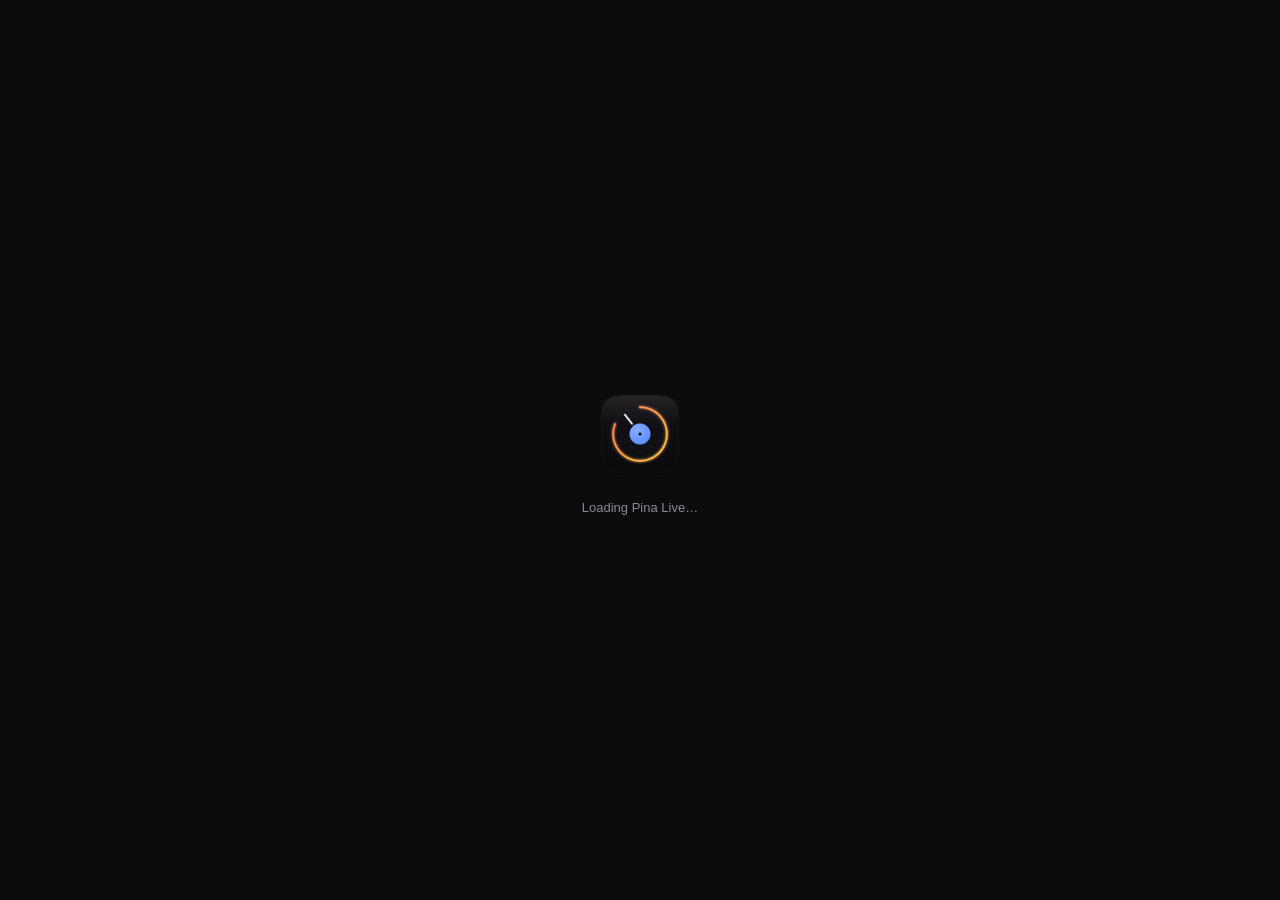
==== web/index.html @ 467e1e10 "Pina Live in a browser: built to WebAssembly, published to GitHub Pages The same app, on GPUI's web " ====
<!doctype html>
<html lang="en">
<head>
  <meta charset="utf-8">
  <meta name="viewport" content="width=device-width, initial-scale=1">
  <title>Pina Live</title>
  <meta name="description" content="Pina Live, DJ software on Pina Studio's engine, in your browser: drop your music in and mix.">
  <meta name="theme-color" content="#0c0c0f">
  <link rel="icon" type="image/png" href="icon.png">
  <style>
    html, body { margin: 0; height: 100%; background: #0c0c0f; overflow: hidden; }
    body { font-family: -apple-system, "Segoe UI", sans-serif; color: #d4d4da; }
    canvas { display: block; width: 100vw; height: 100vh; outline: none; }
    /* Until the app's drawn: its icon, and what's happening. */
    #loading {
      position: fixed; inset: 0; display: flex; flex-direction: column;
      align-items: center; justify-content: center; gap: 18px; pointer-events: none;
    }
    #loading img { width: 96px; height: 96px; animation: spin 2.4s linear infinite; }
    #loading p { margin: 0; font-size: 13px; color: #8a8a95; }
    @keyframes spin { to { transform: rotate(360deg); } }
  </style>
</head>
<body>
  <div id="loading">
    <img src="icon.png" alt="">
    <p id="status">Loading Pina Live…</p>
  </div>
  <script type="module">
    import init from "./pkg/pina-live.js";
    const status = document.getElementById("status");
    init()
      .then(() => {
        document.getElementById("loading").remove();
      })
      .catch((e) => {
        status.textContent = "Pina Live couldn't start here: " + e;
        console.error(e);
      });
  </script>
</body>
</html>
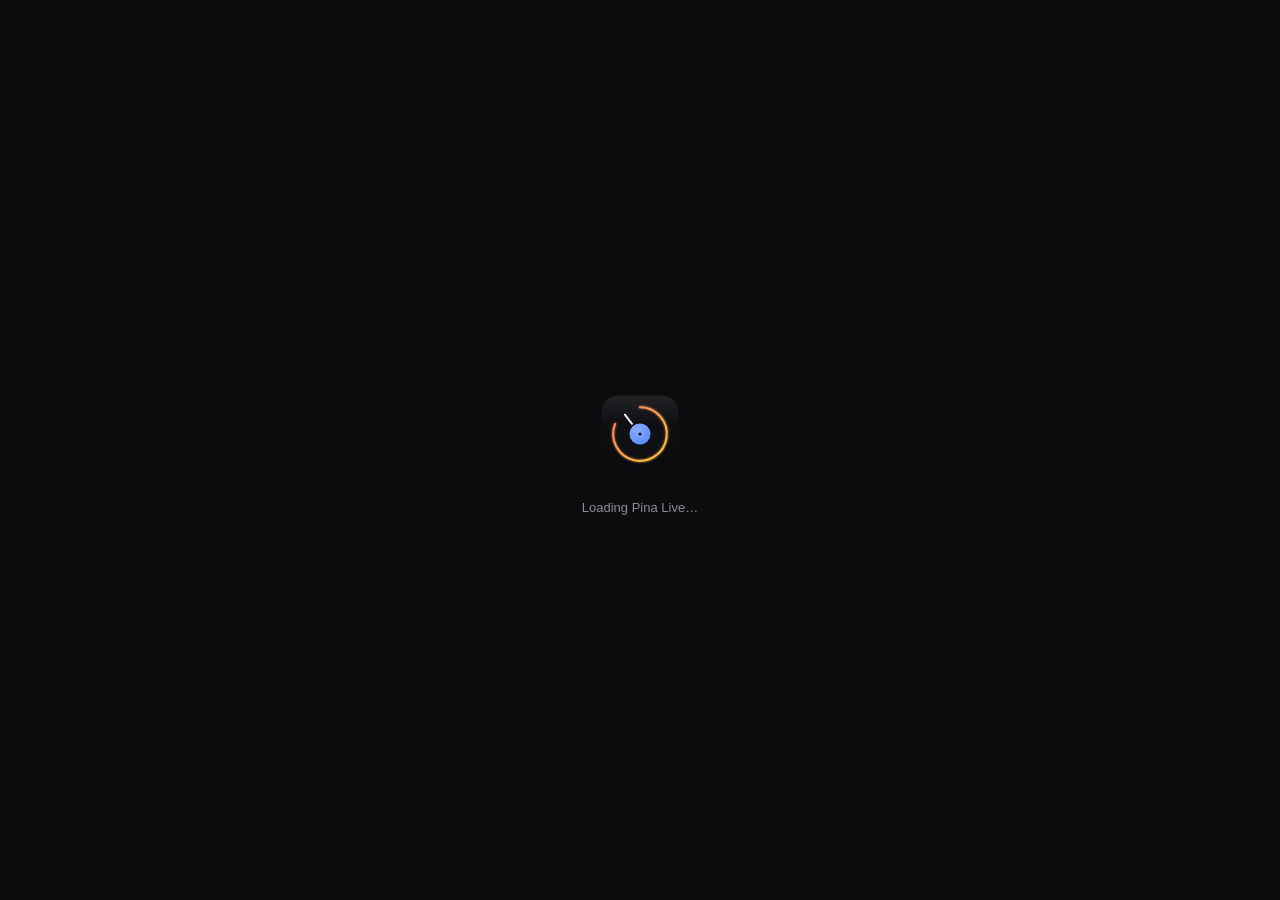
==== commit c7e88ceb: "Waveforms drawn as a shape a band, not three quads a pixel column GPUI files every primitive it pain" ====
--- a/web/index.html
+++ b/web/index.html
@@ -16,14 +16,45 @@
       position: fixed; inset: 0; display: flex; flex-direction: column;
       align-items: center; justify-content: center; gap: 18px; pointer-events: none;
     }
-    #loading img { width: 96px; height: 96px; animation: spin 2.4s linear infinite; }
+    #loading .icon { width: 96px; height: 96px; }
+    #loading .disc { transform-origin: 512px 512px; animation: spin 1.8s linear infinite; }
+    @media (prefers-reduced-motion: reduce) { #loading .disc { animation: none; } }
     #loading p { margin: 0; font-size: 13px; color: #8a8a95; }
     @keyframes spin { to { transform: rotate(360deg); } }
   </style>
 </head>
 <body>
   <div id="loading">
-    <img src="icon.png" alt="">
+    <!-- The app icon (crates/app/icon/live.svg): only its record turns, not the tile. -->
+    <svg xmlns="http://www.w3.org/2000/svg" class="icon" aria-hidden="true" viewBox="0 0 1024 1024"><defs>
+  <linearGradient id="bg" x1="0" y1="0" x2="0" y2="1"><stop offset="0" stop-color="#121216"/><stop offset="1" stop-color="#0a0a0d"/></linearGradient>
+  <linearGradient id="sheen" x1="0" y1="0" x2="0" y2="1"><stop offset="0" stop-color="#ffffff" stop-opacity="0.10"/><stop offset="0.4" stop-color="#ffffff" stop-opacity="0"/></linearGradient>
+  <linearGradient id="arc" x1="0" y1="0" x2="1" y2="1"><stop offset="0" stop-color="#ff7a59"/><stop offset="1" stop-color="#ffc53d"/></linearGradient>
+  <radialGradient id="label" cx="0.35" cy="0.3" r="0.8"><stop offset="0" stop-color="#ffffff" stop-opacity="0.28"/><stop offset="1" stop-color="#ffffff" stop-opacity="0"/></radialGradient>
+  <filter id="glow" x="-30%" y="-30%" width="160%" height="160%"><feGaussianBlur stdDeviation="14"/></filter>
+  <filter id="blur8" x="-50%" y="-50%" width="200%" height="200%"><feGaussianBlur stdDeviation="8"/></filter>
+  <clipPath id="sq"><path d="M924.00,512.00 L923.97,593.59 L923.90,619.65 L923.77,638.60 L923.60,654.01 L923.37,667.24 L923.10,678.95 L922.77,689.52 L922.39,699.21 L921.96,708.17 L921.48,716.53 L920.96,724.39 L920.37,731.81 L919.74,738.85 L919.06,745.54 L918.33,751.94 L917.54,758.06 L916.70,763.93 L915.81,769.57 L914.87,775.00 L913.88,780.24 L912.83,785.29 L911.73,790.18 L910.57,794.91 L909.36,799.49 L908.10,803.93 L906.79,808.23 L905.41,812.41 L903.99,816.47 L902.50,820.41 L900.96,824.24 L899.37,827.96 L897.71,831.58 L896.00,835.10 L894.23,838.53 L892.40,841.86 L890.51,845.11 L888.56,848.27 L886.55,851.34 L884.48,854.33 L882.34,857.24 L880.14,860.08 L877.87,862.83 L875.54,865.52 L873.14,868.13 L870.67,870.67 L868.13,873.14 L865.52,875.54 L862.83,877.87 L860.08,880.14 L857.24,882.34 L854.33,884.48 L851.34,886.55 L848.27,888.56 L845.11,890.51 L841.86,892.40 L838.53,894.23 L835.10,896.00 L831.58,897.71 L827.96,899.37 L824.24,900.96 L820.41,902.50 L816.47,903.99 L812.41,905.41 L808.23,906.79 L803.93,908.10 L799.49,909.36 L794.91,910.57 L790.18,911.73 L785.29,912.83 L780.24,913.88 L775.00,914.87 L769.57,915.81 L763.93,916.70 L758.06,917.54 L751.94,918.33 L745.54,919.06 L738.85,919.74 L731.81,920.37 L724.39,920.96 L716.53,921.48 L708.17,921.96 L699.21,922.39 L689.52,922.77 L678.95,923.10 L667.24,923.37 L654.01,923.60 L638.60,923.77 L619.65,923.90 L593.59,923.97 L512.00,924.00 L430.41,923.97 L404.35,923.90 L385.40,923.77 L369.99,923.60 L356.76,923.37 L345.05,923.10 L334.48,922.77 L324.79,922.39 L315.83,921.96 L307.47,921.48 L299.61,920.96 L292.19,920.37 L285.15,919.74 L278.46,919.06 L272.06,918.33 L265.94,917.54 L260.07,916.70 L254.43,915.81 L249.00,914.87 L243.76,913.88 L238.71,912.83 L233.82,911.73 L229.09,910.57 L224.51,909.36 L220.07,908.10 L215.77,906.79 L211.59,905.41 L207.53,903.99 L203.59,902.50 L199.76,900.96 L196.04,899.37 L192.42,897.71 L188.90,896.00 L185.47,894.23 L182.14,892.40 L178.89,890.51 L175.73,888.56 L172.66,886.55 L169.67,884.48 L166.76,882.34 L163.92,880.14 L161.17,877.87 L158.48,875.54 L155.87,873.14 L153.33,870.67 L150.86,868.13 L148.46,865.52 L146.13,862.83 L143.86,860.08 L141.66,857.24 L139.52,854.33 L137.45,851.34 L135.44,848.27 L133.49,845.11 L131.60,841.86 L129.77,838.53 L128.00,835.10 L126.29,831.58 L124.63,827.96 L123.04,824.24 L121.50,820.41 L120.01,816.47 L118.59,812.41 L117.21,808.23 L115.90,803.93 L114.64,799.49 L113.43,794.91 L112.27,790.18 L111.17,785.29 L110.12,780.24 L109.13,775.00 L108.19,769.57 L107.30,763.93 L106.46,758.06 L105.67,751.94 L104.94,745.54 L104.26,738.85 L103.63,731.81 L103.04,724.39 L102.52,716.53 L102.04,708.17 L101.61,699.21 L101.23,689.52 L100.90,678.95 L100.63,667.24 L100.40,654.01 L100.23,638.60 L100.10,619.65 L100.03,593.59 L100.00,512.00 L100.03,430.41 L100.10,404.35 L100.23,385.40 L100.40,369.99 L100.63,356.76 L100.90,345.05 L101.23,334.48 L101.61,324.79 L102.04,315.83 L102.52,307.47 L103.04,299.61 L103.63,292.19 L104.26,285.15 L104.94,278.46 L105.67,272.06 L106.46,265.94 L107.30,260.07 L108.19,254.43 L109.13,249.00 L110.12,243.76 L111.17,238.71 L112.27,233.82 L113.43,229.09 L114.64,224.51 L115.90,220.07 L117.21,215.77 L118.59,211.59 L120.01,207.53 L121.50,203.59 L123.04,199.76 L124.63,196.04 L126.29,192.42 L128.00,188.90 L129.77,185.47 L131.60,182.14 L133.49,178.89 L135.44,175.73 L137.45,172.66 L139.52,169.67 L141.66,166.76 L143.86,163.92 L146.13,161.17 L148.46,158.48 L150.86,155.87 L153.33,153.33 L155.87,150.86 L158.48,148.46 L161.17,146.13 L163.92,143.86 L166.76,141.66 L169.67,139.52 L172.66,137.45 L175.73,135.44 L178.89,133.49 L182.14,131.60 L185.47,129.77 L188.90,128.00 L192.42,126.29 L196.04,124.63 L199.76,123.04 L203.59,121.50 L207.53,120.01 L211.59,118.59 L215.77,117.21 L220.07,115.90 L224.51,114.64 L229.09,113.43 L233.82,112.27 L238.71,111.17 L243.76,110.12 L249.00,109.13 L254.43,108.19 L260.07,107.30 L265.94,106.46 L272.06,105.67 L278.46,104.94 L285.15,104.26 L292.19,103.63 L299.61,103.04 L307.47,102.52 L315.83,102.04 L324.79,101.61 L334.48,101.23 L345.05,100.90 L356.76,100.63 L369.99,100.40 L385.40,100.23 L404.35,100.10 L430.41,100.03 L512.00,100.00 L593.59,100.03 L619.65,100.10 L638.60,100.23 L654.01,100.40 L667.24,100.63 L678.95,100.90 L689.52,101.23 L699.21,101.61 L708.17,102.04 L716.53,102.52 L724.39,103.04 L731.81,103.63 L738.85,104.26 L745.54,104.94 L751.94,105.67 L758.06,106.46 L763.93,107.30 L769.57,108.19 L775.00,109.13 L780.24,110.12 L785.29,111.17 L790.18,112.27 L794.91,113.43 L799.49,114.64 L803.93,115.90 L808.23,117.21 L812.41,118.59 L816.47,120.01 L820.41,121.50 L824.24,123.04 L827.96,124.63 L831.58,126.29 L835.10,128.00 L838.53,129.77 L841.86,131.60 L845.11,133.49 L848.27,135.44 L851.34,137.45 L854.33,139.52 L857.24,141.66 L860.08,143.86 L862.83,146.13 L865.52,148.46 L868.13,150.86 L870.67,153.33 L873.14,155.87 L875.54,158.48 L877.87,161.17 L880.14,163.92 L882.34,166.76 L884.48,169.67 L886.55,172.66 L888.56,175.73 L890.51,178.89 L892.40,182.14 L894.23,185.47 L896.00,188.90 L897.71,192.42 L899.37,196.04 L900.96,199.76 L902.50,203.59 L903.99,207.53 L905.41,211.59 L906.79,215.77 L908.10,220.07 L909.36,224.51 L910.57,229.09 L911.73,233.82 L912.83,238.71 L913.88,243.76 L914.87,249.00 L915.81,254.43 L916.70,260.07 L917.54,265.94 L918.33,272.06 L919.06,278.46 L919.74,285.15 L920.37,292.19 L920.96,299.61 L921.48,307.47 L921.96,315.83 L922.39,324.79 L922.77,334.48 L923.10,345.05 L923.37,356.76 L923.60,369.99 L923.77,385.40 L923.90,404.35 L923.97,430.41 Z"/></clipPath>
+</defs>
+<path d="M924.00,512.00 L923.97,593.59 L923.90,619.65 L923.77,638.60 L923.60,654.01 L923.37,667.24 L923.10,678.95 L922.77,689.52 L922.39,699.21 L921.96,708.17 L921.48,716.53 L920.96,724.39 L920.37,731.81 L919.74,738.85 L919.06,745.54 L918.33,751.94 L917.54,758.06 L916.70,763.93 L915.81,769.57 L914.87,775.00 L913.88,780.24 L912.83,785.29 L911.73,790.18 L910.57,794.91 L909.36,799.49 L908.10,803.93 L906.79,808.23 L905.41,812.41 L903.99,816.47 L902.50,820.41 L900.96,824.24 L899.37,827.96 L897.71,831.58 L896.00,835.10 L894.23,838.53 L892.40,841.86 L890.51,845.11 L888.56,848.27 L886.55,851.34 L884.48,854.33 L882.34,857.24 L880.14,860.08 L877.87,862.83 L875.54,865.52 L873.14,868.13 L870.67,870.67 L868.13,873.14 L865.52,875.54 L862.83,877.87 L860.08,880.14 L857.24,882.34 L854.33,884.48 L851.34,886.55 L848.27,888.56 L845.11,890.51 L841.86,892.40 L838.53,894.23 L835.10,896.00 L831.58,897.71 L827.96,899.37 L824.24,900.96 L820.41,902.50 L816.47,903.99 L812.41,905.41 L808.23,906.79 L803.93,908.10 L799.49,909.36 L794.91,910.57 L790.18,911.73 L785.29,912.83 L780.24,913.88 L775.00,914.87 L769.57,915.81 L763.93,916.70 L758.06,917.54 L751.94,918.33 L745.54,919.06 L738.85,919.74 L731.81,920.37 L724.39,920.96 L716.53,921.48 L708.17,921.96 L699.21,922.39 L689.52,922.77 L678.95,923.10 L667.24,923.37 L654.01,923.60 L638.60,923.77 L619.65,923.90 L593.59,923.97 L512.00,924.00 L430.41,923.97 L404.35,923.90 L385.40,923.77 L369.99,923.60 L356.76,923.37 L345.05,923.10 L334.48,922.77 L324.79,922.39 L315.83,921.96 L307.47,921.48 L299.61,920.96 L292.19,920.37 L285.15,919.74 L278.46,919.06 L272.06,918.33 L265.94,917.54 L260.07,916.70 L254.43,915.81 L249.00,914.87 L243.76,913.88 L238.71,912.83 L233.82,911.73 L229.09,910.57 L224.51,909.36 L220.07,908.10 L215.77,906.79 L211.59,905.41 L207.53,903.99 L203.59,902.50 L199.76,900.96 L196.04,899.37 L192.42,897.71 L188.90,896.00 L185.47,894.23 L182.14,892.40 L178.89,890.51 L175.73,888.56 L172.66,886.55 L169.67,884.48 L166.76,882.34 L163.92,880.14 L161.17,877.87 L158.48,875.54 L155.87,873.14 L153.33,870.67 L150.86,868.13 L148.46,865.52 L146.13,862.83 L143.86,860.08 L141.66,857.24 L139.52,854.33 L137.45,851.34 L135.44,848.27 L133.49,845.11 L131.60,841.86 L129.77,838.53 L128.00,835.10 L126.29,831.58 L124.63,827.96 L123.04,824.24 L121.50,820.41 L120.01,816.47 L118.59,812.41 L117.21,808.23 L115.90,803.93 L114.64,799.49 L113.43,794.91 L112.27,790.18 L111.17,785.29 L110.12,780.24 L109.13,775.00 L108.19,769.57 L107.30,763.93 L106.46,758.06 L105.67,751.94 L104.94,745.54 L104.26,738.85 L103.63,731.81 L103.04,724.39 L102.52,716.53 L102.04,708.17 L101.61,699.21 L101.23,689.52 L100.90,678.95 L100.63,667.24 L100.40,654.01 L100.23,638.60 L100.10,619.65 L100.03,593.59 L100.00,512.00 L100.03,430.41 L100.10,404.35 L100.23,385.40 L100.40,369.99 L100.63,356.76 L100.90,345.05 L101.23,334.48 L101.61,324.79 L102.04,315.83 L102.52,307.47 L103.04,299.61 L103.63,292.19 L104.26,285.15 L104.94,278.46 L105.67,272.06 L106.46,265.94 L107.30,260.07 L108.19,254.43 L109.13,249.00 L110.12,243.76 L111.17,238.71 L112.27,233.82 L113.43,229.09 L114.64,224.51 L115.90,220.07 L117.21,215.77 L118.59,211.59 L120.01,207.53 L121.50,203.59 L123.04,199.76 L124.63,196.04 L126.29,192.42 L128.00,188.90 L129.77,185.47 L131.60,182.14 L133.49,178.89 L135.44,175.73 L137.45,172.66 L139.52,169.67 L141.66,166.76 L143.86,163.92 L146.13,161.17 L148.46,158.48 L150.86,155.87 L153.33,153.33 L155.87,150.86 L158.48,148.46 L161.17,146.13 L163.92,143.86 L166.76,141.66 L169.67,139.52 L172.66,137.45 L175.73,135.44 L178.89,133.49 L182.14,131.60 L185.47,129.77 L188.90,128.00 L192.42,126.29 L196.04,124.63 L199.76,123.04 L203.59,121.50 L207.53,120.01 L211.59,118.59 L215.77,117.21 L220.07,115.90 L224.51,114.64 L229.09,113.43 L233.82,112.27 L238.71,111.17 L243.76,110.12 L249.00,109.13 L254.43,108.19 L260.07,107.30 L265.94,106.46 L272.06,105.67 L278.46,104.94 L285.15,104.26 L292.19,103.63 L299.61,103.04 L307.47,102.52 L315.83,102.04 L324.79,101.61 L334.48,101.23 L345.05,100.90 L356.76,100.63 L369.99,100.40 L385.40,100.23 L404.35,100.10 L430.41,100.03 L512.00,100.00 L593.59,100.03 L619.65,100.10 L638.60,100.23 L654.01,100.40 L667.24,100.63 L678.95,100.90 L689.52,101.23 L699.21,101.61 L708.17,102.04 L716.53,102.52 L724.39,103.04 L731.81,103.63 L738.85,104.26 L745.54,104.94 L751.94,105.67 L758.06,106.46 L763.93,107.30 L769.57,108.19 L775.00,109.13 L780.24,110.12 L785.29,111.17 L790.18,112.27 L794.91,113.43 L799.49,114.64 L803.93,115.90 L808.23,117.21 L812.41,118.59 L816.47,120.01 L820.41,121.50 L824.24,123.04 L827.96,124.63 L831.58,126.29 L835.10,128.00 L838.53,129.77 L841.86,131.60 L845.11,133.49 L848.27,135.44 L851.34,137.45 L854.33,139.52 L857.24,141.66 L860.08,143.86 L862.83,146.13 L865.52,148.46 L868.13,150.86 L870.67,153.33 L873.14,155.87 L875.54,158.48 L877.87,161.17 L880.14,163.92 L882.34,166.76 L884.48,169.67 L886.55,172.66 L888.56,175.73 L890.51,178.89 L892.40,182.14 L894.23,185.47 L896.00,188.90 L897.71,192.42 L899.37,196.04 L900.96,199.76 L902.50,203.59 L903.99,207.53 L905.41,211.59 L906.79,215.77 L908.10,220.07 L909.36,224.51 L910.57,229.09 L911.73,233.82 L912.83,238.71 L913.88,243.76 L914.87,249.00 L915.81,254.43 L916.70,260.07 L917.54,265.94 L918.33,272.06 L919.06,278.46 L919.74,285.15 L920.37,292.19 L920.96,299.61 L921.48,307.47 L921.96,315.83 L922.39,324.79 L922.77,334.48 L923.10,345.05 L923.37,356.76 L923.60,369.99 L923.77,385.40 L923.90,404.35 L923.97,430.41 Z" transform="translate(0 10)" fill="#000" opacity="0.32" filter="url(#blur8)"/>
+<g clip-path="url(#sq)"><rect width="1024" height="1024" fill="url(#bg)"/>
+<circle cx="512" cy="518" r="318" fill="#000" opacity="0.45" filter="url(#blur8)"/>
+<g class="disc"><circle cx="512" cy="512" r="312" fill="#0f0f13" stroke="#26262d" stroke-width="4"/>
+<circle cx="512" cy="512" r="150" fill="none" stroke="#1c1c22" stroke-width="3"/>
+<circle cx="512" cy="512" r="172" fill="none" stroke="#1c1c22" stroke-width="3"/>
+<circle cx="512" cy="512" r="194" fill="none" stroke="#1c1c22" stroke-width="3"/>
+<circle cx="512" cy="512" r="216" fill="none" stroke="#1c1c22" stroke-width="3"/>
+<circle cx="512" cy="512" r="238" fill="none" stroke="#1c1c22" stroke-width="3"/>
+<circle cx="512" cy="512" r="260" fill="none" stroke="#1c1c22" stroke-width="3"/>
+<circle cx="512" cy="512" r="282" fill="none" stroke="#1c1c22" stroke-width="3"/>
+<g filter="url(#glow)" opacity="0.55"><path d="M512.0,226.0 A286,286 0 1 1 246.8,404.9" fill="none" stroke="url(#arc)" stroke-width="30" stroke-linecap="round"/></g>
+<path d="M512.0,226.0 A286,286 0 1 1 246.8,404.9" fill="none" stroke="url(#arc)" stroke-width="22" stroke-linecap="round"/>
+<circle cx="512" cy="512" r="112" fill="#5b8cff"/>
+<circle cx="512" cy="512" r="112" fill="url(#label)"/>
+<circle cx="512" cy="512" r="16" fill="#0c0c0f"/>
+<line x1="427.0" y1="403.3" x2="350.7" y2="305.5" stroke="#f4f4f6" stroke-width="20" stroke-linecap="round"/>
+</g><rect width="1024" height="1024" fill="url(#sheen)"/></g>
+<path d="M924.00,512.00 L923.97,593.59 L923.90,619.65 L923.77,638.60 L923.60,654.01 L923.37,667.24 L923.10,678.95 L922.77,689.52 L922.39,699.21 L921.96,708.17 L921.48,716.53 L920.96,724.39 L920.37,731.81 L919.74,738.85 L919.06,745.54 L918.33,751.94 L917.54,758.06 L916.70,763.93 L915.81,769.57 L914.87,775.00 L913.88,780.24 L912.83,785.29 L911.73,790.18 L910.57,794.91 L909.36,799.49 L908.10,803.93 L906.79,808.23 L905.41,812.41 L903.99,816.47 L902.50,820.41 L900.96,824.24 L899.37,827.96 L897.71,831.58 L896.00,835.10 L894.23,838.53 L892.40,841.86 L890.51,845.11 L888.56,848.27 L886.55,851.34 L884.48,854.33 L882.34,857.24 L880.14,860.08 L877.87,862.83 L875.54,865.52 L873.14,868.13 L870.67,870.67 L868.13,873.14 L865.52,875.54 L862.83,877.87 L860.08,880.14 L857.24,882.34 L854.33,884.48 L851.34,886.55 L848.27,888.56 L845.11,890.51 L841.86,892.40 L838.53,894.23 L835.10,896.00 L831.58,897.71 L827.96,899.37 L824.24,900.96 L820.41,902.50 L816.47,903.99 L812.41,905.41 L808.23,906.79 L803.93,908.10 L799.49,909.36 L794.91,910.57 L790.18,911.73 L785.29,912.83 L780.24,913.88 L775.00,914.87 L769.57,915.81 L763.93,916.70 L758.06,917.54 L751.94,918.33 L745.54,919.06 L738.85,919.74 L731.81,920.37 L724.39,920.96 L716.53,921.48 L708.17,921.96 L699.21,922.39 L689.52,922.77 L678.95,923.10 L667.24,923.37 L654.01,923.60 L638.60,923.77 L619.65,923.90 L593.59,923.97 L512.00,924.00 L430.41,923.97 L404.35,923.90 L385.40,923.77 L369.99,923.60 L356.76,923.37 L345.05,923.10 L334.48,922.77 L324.79,922.39 L315.83,921.96 L307.47,921.48 L299.61,920.96 L292.19,920.37 L285.15,919.74 L278.46,919.06 L272.06,918.33 L265.94,917.54 L260.07,916.70 L254.43,915.81 L249.00,914.87 L243.76,913.88 L238.71,912.83 L233.82,911.73 L229.09,910.57 L224.51,909.36 L220.07,908.10 L215.77,906.79 L211.59,905.41 L207.53,903.99 L203.59,902.50 L199.76,900.96 L196.04,899.37 L192.42,897.71 L188.90,896.00 L185.47,894.23 L182.14,892.40 L178.89,890.51 L175.73,888.56 L172.66,886.55 L169.67,884.48 L166.76,882.34 L163.92,880.14 L161.17,877.87 L158.48,875.54 L155.87,873.14 L153.33,870.67 L150.86,868.13 L148.46,865.52 L146.13,862.83 L143.86,860.08 L141.66,857.24 L139.52,854.33 L137.45,851.34 L135.44,848.27 L133.49,845.11 L131.60,841.86 L129.77,838.53 L128.00,835.10 L126.29,831.58 L124.63,827.96 L123.04,824.24 L121.50,820.41 L120.01,816.47 L118.59,812.41 L117.21,808.23 L115.90,803.93 L114.64,799.49 L113.43,794.91 L112.27,790.18 L111.17,785.29 L110.12,780.24 L109.13,775.00 L108.19,769.57 L107.30,763.93 L106.46,758.06 L105.67,751.94 L104.94,745.54 L104.26,738.85 L103.63,731.81 L103.04,724.39 L102.52,716.53 L102.04,708.17 L101.61,699.21 L101.23,689.52 L100.90,678.95 L100.63,667.24 L100.40,654.01 L100.23,638.60 L100.10,619.65 L100.03,593.59 L100.00,512.00 L100.03,430.41 L100.10,404.35 L100.23,385.40 L100.40,369.99 L100.63,356.76 L100.90,345.05 L101.23,334.48 L101.61,324.79 L102.04,315.83 L102.52,307.47 L103.04,299.61 L103.63,292.19 L104.26,285.15 L104.94,278.46 L105.67,272.06 L106.46,265.94 L107.30,260.07 L108.19,254.43 L109.13,249.00 L110.12,243.76 L111.17,238.71 L112.27,233.82 L113.43,229.09 L114.64,224.51 L115.90,220.07 L117.21,215.77 L118.59,211.59 L120.01,207.53 L121.50,203.59 L123.04,199.76 L124.63,196.04 L126.29,192.42 L128.00,188.90 L129.77,185.47 L131.60,182.14 L133.49,178.89 L135.44,175.73 L137.45,172.66 L139.52,169.67 L141.66,166.76 L143.86,163.92 L146.13,161.17 L148.46,158.48 L150.86,155.87 L153.33,153.33 L155.87,150.86 L158.48,148.46 L161.17,146.13 L163.92,143.86 L166.76,141.66 L169.67,139.52 L172.66,137.45 L175.73,135.44 L178.89,133.49 L182.14,131.60 L185.47,129.77 L188.90,128.00 L192.42,126.29 L196.04,124.63 L199.76,123.04 L203.59,121.50 L207.53,120.01 L211.59,118.59 L215.77,117.21 L220.07,115.90 L224.51,114.64 L229.09,113.43 L233.82,112.27 L238.71,111.17 L243.76,110.12 L249.00,109.13 L254.43,108.19 L260.07,107.30 L265.94,106.46 L272.06,105.67 L278.46,104.94 L285.15,104.26 L292.19,103.63 L299.61,103.04 L307.47,102.52 L315.83,102.04 L324.79,101.61 L334.48,101.23 L345.05,100.90 L356.76,100.63 L369.99,100.40 L385.40,100.23 L404.35,100.10 L430.41,100.03 L512.00,100.00 L593.59,100.03 L619.65,100.10 L638.60,100.23 L654.01,100.40 L667.24,100.63 L678.95,100.90 L689.52,101.23 L699.21,101.61 L708.17,102.04 L716.53,102.52 L724.39,103.04 L731.81,103.63 L738.85,104.26 L745.54,104.94 L751.94,105.67 L758.06,106.46 L763.93,107.30 L769.57,108.19 L775.00,109.13 L780.24,110.12 L785.29,111.17 L790.18,112.27 L794.91,113.43 L799.49,114.64 L803.93,115.90 L808.23,117.21 L812.41,118.59 L816.47,120.01 L820.41,121.50 L824.24,123.04 L827.96,124.63 L831.58,126.29 L835.10,128.00 L838.53,129.77 L841.86,131.60 L845.11,133.49 L848.27,135.44 L851.34,137.45 L854.33,139.52 L857.24,141.66 L860.08,143.86 L862.83,146.13 L865.52,148.46 L868.13,150.86 L870.67,153.33 L873.14,155.87 L875.54,158.48 L877.87,161.17 L880.14,163.92 L882.34,166.76 L884.48,169.67 L886.55,172.66 L888.56,175.73 L890.51,178.89 L892.40,182.14 L894.23,185.47 L896.00,188.90 L897.71,192.42 L899.37,196.04 L900.96,199.76 L902.50,203.59 L903.99,207.53 L905.41,211.59 L906.79,215.77 L908.10,220.07 L909.36,224.51 L910.57,229.09 L911.73,233.82 L912.83,238.71 L913.88,243.76 L914.87,249.00 L915.81,254.43 L916.70,260.07 L917.54,265.94 L918.33,272.06 L919.06,278.46 L919.74,285.15 L920.37,292.19 L920.96,299.61 L921.48,307.47 L921.96,315.83 L922.39,324.79 L922.77,334.48 L923.10,345.05 L923.37,356.76 L923.60,369.99 L923.77,385.40 L923.90,404.35 L923.97,430.41 Z" fill="none" stroke="#ffffff" stroke-opacity="0.10" stroke-width="3"/>
+</svg>
     <p id="status">Loading Pina Live…</p>
   </div>
   <script type="module">
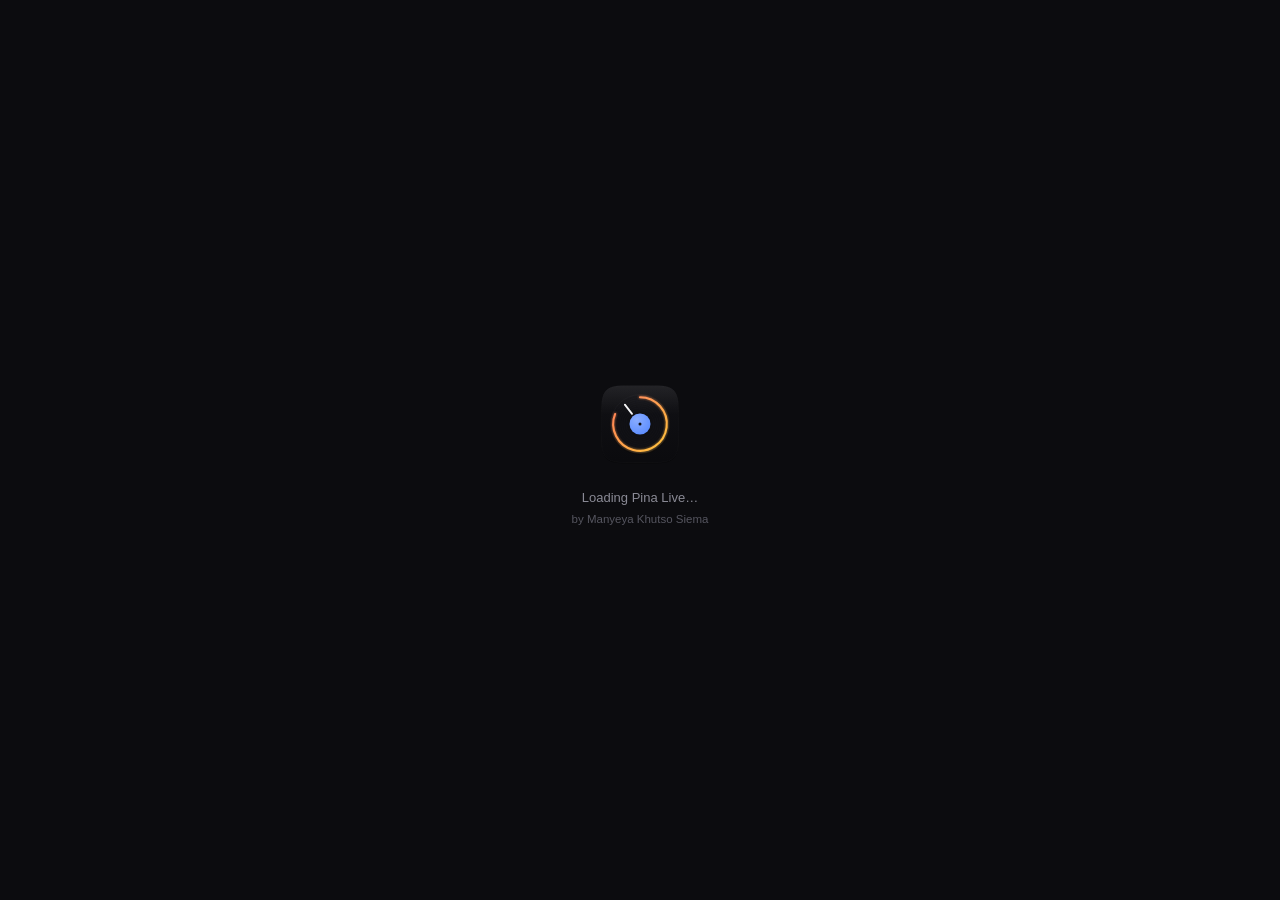
==== commit c14bd309: "Licensing and credit: MIT, Manyeya Khutso Siema's, every component noticed Pina Live is Manyeya Khut" ====
--- a/web/index.html
+++ b/web/index.html
@@ -5,6 +5,7 @@
   <meta name="viewport" content="width=device-width, initial-scale=1">
   <title>Pina Live</title>
   <meta name="description" content="Pina Live, DJ software on Pina Studio's engine, in your browser: drop your music in and mix.">
+  <meta name="author" content="Manyeya Khutso Siema">
   <meta name="theme-color" content="#0c0c0f">
   <link rel="icon" type="image/png" href="icon.png">
   <style>
@@ -20,6 +21,7 @@
     #loading .disc { transform-origin: 512px 512px; animation: spin 1.8s linear infinite; }
     @media (prefers-reduced-motion: reduce) { #loading .disc { animation: none; } }
     #loading p { margin: 0; font-size: 13px; color: #8a8a95; }
+    #loading .by { margin-top: -10px; font-size: 11.5px; color: #55555f; }
     @keyframes spin { to { transform: rotate(360deg); } }
   </style>
 </head>
@@ -56,6 +58,7 @@
 <path d="M924.00,512.00 L923.97,593.59 L923.90,619.65 L923.77,638.60 L923.60,654.01 L923.37,667.24 L923.10,678.95 L922.77,689.52 L922.39,699.21 L921.96,708.17 L921.48,716.53 L920.96,724.39 L920.37,731.81 L919.74,738.85 L919.06,745.54 L918.33,751.94 L917.54,758.06 L916.70,763.93 L915.81,769.57 L914.87,775.00 L913.88,780.24 L912.83,785.29 L911.73,790.18 L910.57,794.91 L909.36,799.49 L908.10,803.93 L906.79,808.23 L905.41,812.41 L903.99,816.47 L902.50,820.41 L900.96,824.24 L899.37,827.96 L897.71,831.58 L896.00,835.10 L894.23,838.53 L892.40,841.86 L890.51,845.11 L888.56,848.27 L886.55,851.34 L884.48,854.33 L882.34,857.24 L880.14,860.08 L877.87,862.83 L875.54,865.52 L873.14,868.13 L870.67,870.67 L868.13,873.14 L865.52,875.54 L862.83,877.87 L860.08,880.14 L857.24,882.34 L854.33,884.48 L851.34,886.55 L848.27,888.56 L845.11,890.51 L841.86,892.40 L838.53,894.23 L835.10,896.00 L831.58,897.71 L827.96,899.37 L824.24,900.96 L820.41,902.50 L816.47,903.99 L812.41,905.41 L808.23,906.79 L803.93,908.10 L799.49,909.36 L794.91,910.57 L790.18,911.73 L785.29,912.83 L780.24,913.88 L775.00,914.87 L769.57,915.81 L763.93,916.70 L758.06,917.54 L751.94,918.33 L745.54,919.06 L738.85,919.74 L731.81,920.37 L724.39,920.96 L716.53,921.48 L708.17,921.96 L699.21,922.39 L689.52,922.77 L678.95,923.10 L667.24,923.37 L654.01,923.60 L638.60,923.77 L619.65,923.90 L593.59,923.97 L512.00,924.00 L430.41,923.97 L404.35,923.90 L385.40,923.77 L369.99,923.60 L356.76,923.37 L345.05,923.10 L334.48,922.77 L324.79,922.39 L315.83,921.96 L307.47,921.48 L299.61,920.96 L292.19,920.37 L285.15,919.74 L278.46,919.06 L272.06,918.33 L265.94,917.54 L260.07,916.70 L254.43,915.81 L249.00,914.87 L243.76,913.88 L238.71,912.83 L233.82,911.73 L229.09,910.57 L224.51,909.36 L220.07,908.10 L215.77,906.79 L211.59,905.41 L207.53,903.99 L203.59,902.50 L199.76,900.96 L196.04,899.37 L192.42,897.71 L188.90,896.00 L185.47,894.23 L182.14,892.40 L178.89,890.51 L175.73,888.56 L172.66,886.55 L169.67,884.48 L166.76,882.34 L163.92,880.14 L161.17,877.87 L158.48,875.54 L155.87,873.14 L153.33,870.67 L150.86,868.13 L148.46,865.52 L146.13,862.83 L143.86,860.08 L141.66,857.24 L139.52,854.33 L137.45,851.34 L135.44,848.27 L133.49,845.11 L131.60,841.86 L129.77,838.53 L128.00,835.10 L126.29,831.58 L124.63,827.96 L123.04,824.24 L121.50,820.41 L120.01,816.47 L118.59,812.41 L117.21,808.23 L115.90,803.93 L114.64,799.49 L113.43,794.91 L112.27,790.18 L111.17,785.29 L110.12,780.24 L109.13,775.00 L108.19,769.57 L107.30,763.93 L106.46,758.06 L105.67,751.94 L104.94,745.54 L104.26,738.85 L103.63,731.81 L103.04,724.39 L102.52,716.53 L102.04,708.17 L101.61,699.21 L101.23,689.52 L100.90,678.95 L100.63,667.24 L100.40,654.01 L100.23,638.60 L100.10,619.65 L100.03,593.59 L100.00,512.00 L100.03,430.41 L100.10,404.35 L100.23,385.40 L100.40,369.99 L100.63,356.76 L100.90,345.05 L101.23,334.48 L101.61,324.79 L102.04,315.83 L102.52,307.47 L103.04,299.61 L103.63,292.19 L104.26,285.15 L104.94,278.46 L105.67,272.06 L106.46,265.94 L107.30,260.07 L108.19,254.43 L109.13,249.00 L110.12,243.76 L111.17,238.71 L112.27,233.82 L113.43,229.09 L114.64,224.51 L115.90,220.07 L117.21,215.77 L118.59,211.59 L120.01,207.53 L121.50,203.59 L123.04,199.76 L124.63,196.04 L126.29,192.42 L128.00,188.90 L129.77,185.47 L131.60,182.14 L133.49,178.89 L135.44,175.73 L137.45,172.66 L139.52,169.67 L141.66,166.76 L143.86,163.92 L146.13,161.17 L148.46,158.48 L150.86,155.87 L153.33,153.33 L155.87,150.86 L158.48,148.46 L161.17,146.13 L163.92,143.86 L166.76,141.66 L169.67,139.52 L172.66,137.45 L175.73,135.44 L178.89,133.49 L182.14,131.60 L185.47,129.77 L188.90,128.00 L192.42,126.29 L196.04,124.63 L199.76,123.04 L203.59,121.50 L207.53,120.01 L211.59,118.59 L215.77,117.21 L220.07,115.90 L224.51,114.64 L229.09,113.43 L233.82,112.27 L238.71,111.17 L243.76,110.12 L249.00,109.13 L254.43,108.19 L260.07,107.30 L265.94,106.46 L272.06,105.67 L278.46,104.94 L285.15,104.26 L292.19,103.63 L299.61,103.04 L307.47,102.52 L315.83,102.04 L324.79,101.61 L334.48,101.23 L345.05,100.90 L356.76,100.63 L369.99,100.40 L385.40,100.23 L404.35,100.10 L430.41,100.03 L512.00,100.00 L593.59,100.03 L619.65,100.10 L638.60,100.23 L654.01,100.40 L667.24,100.63 L678.95,100.90 L689.52,101.23 L699.21,101.61 L708.17,102.04 L716.53,102.52 L724.39,103.04 L731.81,103.63 L738.85,104.26 L745.54,104.94 L751.94,105.67 L758.06,106.46 L763.93,107.30 L769.57,108.19 L775.00,109.13 L780.24,110.12 L785.29,111.17 L790.18,112.27 L794.91,113.43 L799.49,114.64 L803.93,115.90 L808.23,117.21 L812.41,118.59 L816.47,120.01 L820.41,121.50 L824.24,123.04 L827.96,124.63 L831.58,126.29 L835.10,128.00 L838.53,129.77 L841.86,131.60 L845.11,133.49 L848.27,135.44 L851.34,137.45 L854.33,139.52 L857.24,141.66 L860.08,143.86 L862.83,146.13 L865.52,148.46 L868.13,150.86 L870.67,153.33 L873.14,155.87 L875.54,158.48 L877.87,161.17 L880.14,163.92 L882.34,166.76 L884.48,169.67 L886.55,172.66 L888.56,175.73 L890.51,178.89 L892.40,182.14 L894.23,185.47 L896.00,188.90 L897.71,192.42 L899.37,196.04 L900.96,199.76 L902.50,203.59 L903.99,207.53 L905.41,211.59 L906.79,215.77 L908.10,220.07 L909.36,224.51 L910.57,229.09 L911.73,233.82 L912.83,238.71 L913.88,243.76 L914.87,249.00 L915.81,254.43 L916.70,260.07 L917.54,265.94 L918.33,272.06 L919.06,278.46 L919.74,285.15 L920.37,292.19 L920.96,299.61 L921.48,307.47 L921.96,315.83 L922.39,324.79 L922.77,334.48 L923.10,345.05 L923.37,356.76 L923.60,369.99 L923.77,385.40 L923.90,404.35 L923.97,430.41 Z" fill="none" stroke="#ffffff" stroke-opacity="0.10" stroke-width="3"/>
 </svg>
     <p id="status">Loading Pina Live…</p>
+    <p class="by">by Manyeya Khutso Siema</p>
   </div>
   <script type="module">
     import init from "./pkg/pina-live.js";
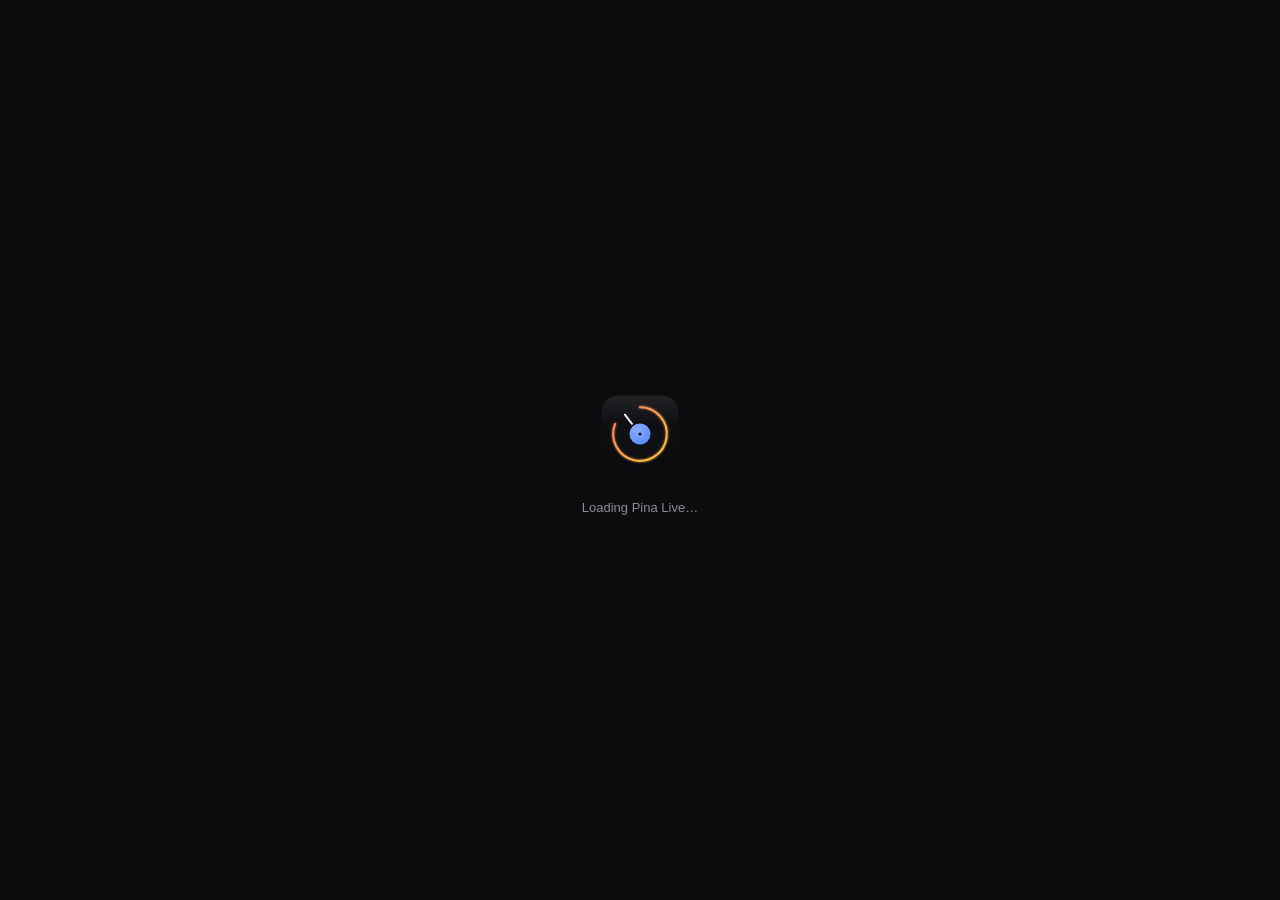
==== commit ef637b66: "No maker's name on the web's loading screen or the installer's window The About page, the app's deta" ====
--- a/web/index.html
+++ b/web/index.html
@@ -21,7 +21,6 @@
     #loading .disc { transform-origin: 512px 512px; animation: spin 1.8s linear infinite; }
     @media (prefers-reduced-motion: reduce) { #loading .disc { animation: none; } }
     #loading p { margin: 0; font-size: 13px; color: #8a8a95; }
-    #loading .by { margin-top: -10px; font-size: 11.5px; color: #55555f; }
     @keyframes spin { to { transform: rotate(360deg); } }
   </style>
 </head>
@@ -58,7 +57,6 @@
 <path d="M924.00,512.00 L923.97,593.59 L923.90,619.65 L923.77,638.60 L923.60,654.01 L923.37,667.24 L923.10,678.95 L922.77,689.52 L922.39,699.21 L921.96,708.17 L921.48,716.53 L920.96,724.39 L920.37,731.81 L919.74,738.85 L919.06,745.54 L918.33,751.94 L917.54,758.06 L916.70,763.93 L915.81,769.57 L914.87,775.00 L913.88,780.24 L912.83,785.29 L911.73,790.18 L910.57,794.91 L909.36,799.49 L908.10,803.93 L906.79,808.23 L905.41,812.41 L903.99,816.47 L902.50,820.41 L900.96,824.24 L899.37,827.96 L897.71,831.58 L896.00,835.10 L894.23,838.53 L892.40,841.86 L890.51,845.11 L888.56,848.27 L886.55,851.34 L884.48,854.33 L882.34,857.24 L880.14,860.08 L877.87,862.83 L875.54,865.52 L873.14,868.13 L870.67,870.67 L868.13,873.14 L865.52,875.54 L862.83,877.87 L860.08,880.14 L857.24,882.34 L854.33,884.48 L851.34,886.55 L848.27,888.56 L845.11,890.51 L841.86,892.40 L838.53,894.23 L835.10,896.00 L831.58,897.71 L827.96,899.37 L824.24,900.96 L820.41,902.50 L816.47,903.99 L812.41,905.41 L808.23,906.79 L803.93,908.10 L799.49,909.36 L794.91,910.57 L790.18,911.73 L785.29,912.83 L780.24,913.88 L775.00,914.87 L769.57,915.81 L763.93,916.70 L758.06,917.54 L751.94,918.33 L745.54,919.06 L738.85,919.74 L731.81,920.37 L724.39,920.96 L716.53,921.48 L708.17,921.96 L699.21,922.39 L689.52,922.77 L678.95,923.10 L667.24,923.37 L654.01,923.60 L638.60,923.77 L619.65,923.90 L593.59,923.97 L512.00,924.00 L430.41,923.97 L404.35,923.90 L385.40,923.77 L369.99,923.60 L356.76,923.37 L345.05,923.10 L334.48,922.77 L324.79,922.39 L315.83,921.96 L307.47,921.48 L299.61,920.96 L292.19,920.37 L285.15,919.74 L278.46,919.06 L272.06,918.33 L265.94,917.54 L260.07,916.70 L254.43,915.81 L249.00,914.87 L243.76,913.88 L238.71,912.83 L233.82,911.73 L229.09,910.57 L224.51,909.36 L220.07,908.10 L215.77,906.79 L211.59,905.41 L207.53,903.99 L203.59,902.50 L199.76,900.96 L196.04,899.37 L192.42,897.71 L188.90,896.00 L185.47,894.23 L182.14,892.40 L178.89,890.51 L175.73,888.56 L172.66,886.55 L169.67,884.48 L166.76,882.34 L163.92,880.14 L161.17,877.87 L158.48,875.54 L155.87,873.14 L153.33,870.67 L150.86,868.13 L148.46,865.52 L146.13,862.83 L143.86,860.08 L141.66,857.24 L139.52,854.33 L137.45,851.34 L135.44,848.27 L133.49,845.11 L131.60,841.86 L129.77,838.53 L128.00,835.10 L126.29,831.58 L124.63,827.96 L123.04,824.24 L121.50,820.41 L120.01,816.47 L118.59,812.41 L117.21,808.23 L115.90,803.93 L114.64,799.49 L113.43,794.91 L112.27,790.18 L111.17,785.29 L110.12,780.24 L109.13,775.00 L108.19,769.57 L107.30,763.93 L106.46,758.06 L105.67,751.94 L104.94,745.54 L104.26,738.85 L103.63,731.81 L103.04,724.39 L102.52,716.53 L102.04,708.17 L101.61,699.21 L101.23,689.52 L100.90,678.95 L100.63,667.24 L100.40,654.01 L100.23,638.60 L100.10,619.65 L100.03,593.59 L100.00,512.00 L100.03,430.41 L100.10,404.35 L100.23,385.40 L100.40,369.99 L100.63,356.76 L100.90,345.05 L101.23,334.48 L101.61,324.79 L102.04,315.83 L102.52,307.47 L103.04,299.61 L103.63,292.19 L104.26,285.15 L104.94,278.46 L105.67,272.06 L106.46,265.94 L107.30,260.07 L108.19,254.43 L109.13,249.00 L110.12,243.76 L111.17,238.71 L112.27,233.82 L113.43,229.09 L114.64,224.51 L115.90,220.07 L117.21,215.77 L118.59,211.59 L120.01,207.53 L121.50,203.59 L123.04,199.76 L124.63,196.04 L126.29,192.42 L128.00,188.90 L129.77,185.47 L131.60,182.14 L133.49,178.89 L135.44,175.73 L137.45,172.66 L139.52,169.67 L141.66,166.76 L143.86,163.92 L146.13,161.17 L148.46,158.48 L150.86,155.87 L153.33,153.33 L155.87,150.86 L158.48,148.46 L161.17,146.13 L163.92,143.86 L166.76,141.66 L169.67,139.52 L172.66,137.45 L175.73,135.44 L178.89,133.49 L182.14,131.60 L185.47,129.77 L188.90,128.00 L192.42,126.29 L196.04,124.63 L199.76,123.04 L203.59,121.50 L207.53,120.01 L211.59,118.59 L215.77,117.21 L220.07,115.90 L224.51,114.64 L229.09,113.43 L233.82,112.27 L238.71,111.17 L243.76,110.12 L249.00,109.13 L254.43,108.19 L260.07,107.30 L265.94,106.46 L272.06,105.67 L278.46,104.94 L285.15,104.26 L292.19,103.63 L299.61,103.04 L307.47,102.52 L315.83,102.04 L324.79,101.61 L334.48,101.23 L345.05,100.90 L356.76,100.63 L369.99,100.40 L385.40,100.23 L404.35,100.10 L430.41,100.03 L512.00,100.00 L593.59,100.03 L619.65,100.10 L638.60,100.23 L654.01,100.40 L667.24,100.63 L678.95,100.90 L689.52,101.23 L699.21,101.61 L708.17,102.04 L716.53,102.52 L724.39,103.04 L731.81,103.63 L738.85,104.26 L745.54,104.94 L751.94,105.67 L758.06,106.46 L763.93,107.30 L769.57,108.19 L775.00,109.13 L780.24,110.12 L785.29,111.17 L790.18,112.27 L794.91,113.43 L799.49,114.64 L803.93,115.90 L808.23,117.21 L812.41,118.59 L816.47,120.01 L820.41,121.50 L824.24,123.04 L827.96,124.63 L831.58,126.29 L835.10,128.00 L838.53,129.77 L841.86,131.60 L845.11,133.49 L848.27,135.44 L851.34,137.45 L854.33,139.52 L857.24,141.66 L860.08,143.86 L862.83,146.13 L865.52,148.46 L868.13,150.86 L870.67,153.33 L873.14,155.87 L875.54,158.48 L877.87,161.17 L880.14,163.92 L882.34,166.76 L884.48,169.67 L886.55,172.66 L888.56,175.73 L890.51,178.89 L892.40,182.14 L894.23,185.47 L896.00,188.90 L897.71,192.42 L899.37,196.04 L900.96,199.76 L902.50,203.59 L903.99,207.53 L905.41,211.59 L906.79,215.77 L908.10,220.07 L909.36,224.51 L910.57,229.09 L911.73,233.82 L912.83,238.71 L913.88,243.76 L914.87,249.00 L915.81,254.43 L916.70,260.07 L917.54,265.94 L918.33,272.06 L919.06,278.46 L919.74,285.15 L920.37,292.19 L920.96,299.61 L921.48,307.47 L921.96,315.83 L922.39,324.79 L922.77,334.48 L923.10,345.05 L923.37,356.76 L923.60,369.99 L923.77,385.40 L923.90,404.35 L923.97,430.41 Z" fill="none" stroke="#ffffff" stroke-opacity="0.10" stroke-width="3"/>
 </svg>
     <p id="status">Loading Pina Live…</p>
-    <p class="by">by Manyeya Khutso Siema</p>
   </div>
   <script type="module">
     import init from "./pkg/pina-live.js";
